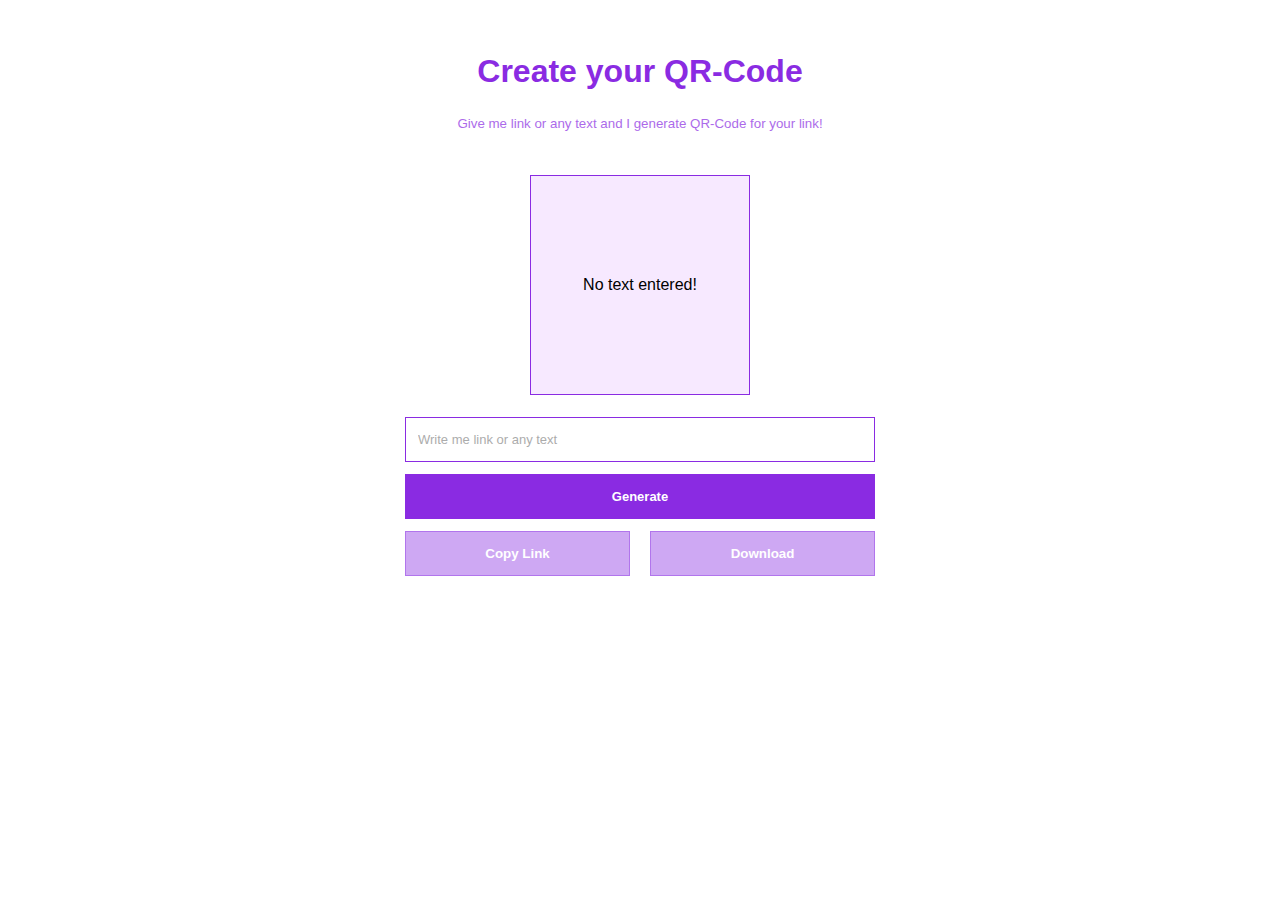
==== index.html @ 47d60fda "init" ====
<!DOCTYPE html>
<html lang="en">
  <head>
    <meta charset="UTF-8" />
    <meta name="viewport" content="width=device-width, initial-scale=1.0" />
    <meta
      name="description"
      content="Generate QR codes online for free with our QR Code Generator. Create customized QR codes for websites, URLs, text, contact information, and more."
    />
    <meta
      name="keywords"
      content="QR code generator, QR code, generate QR code, QR code creator, free QR code generator"
    />
    <meta name="author" content="Jasurbek Shomaqsudov" />

    <link rel="stylesheet" href="./style.css" />
    <title>QR Code Generator - Create QR Codes Online</title>
  </head>
  <body>
    <main class="content">
      <div class="content-header">
        <h1 class="content-header__title">Create your QR-Code</h1>
        <label for="text-input" class="content-header__description">
          Give me link or any text and I generate QR-Code for your link!
        </label>
      </div>

      <div class="content-body">
        
        <img src="" class="content-body__image" alt="qr-code" />
        <input type="text" id="text-input" class="content-body__input" placeholder="Write me link or any text" />
        <button type="button" id="btn" class="content-body__button">
          Generate
        </button>

        <div class="content-body__actions">
          <button disabled type="button" id="copy-btn" class="content-body__actions__button no-hover content-body__button">
              Copy Link
          </button>
          <button disabled type="button" id="download-btn" class="content-body__actions__button no-hover content-body__button">
              Download
          </button>
        </div>
        
      </div>
    </main>

    <script src="./script.js"></script>
  </body>
</html>
---- style.css ----
* {
  margin: 0;
  padding: 0;
  box-sizing: border-box;
  font-family: Verdana, Geneva, Tahoma, sans-serif;
}

.content {
  padding: 50px 15px 10px;
  margin: 0 auto;
  max-width: 500px;
  width: 100%;
  height: 100%;

  display: flex;
  flex-direction: column;
  row-gap: 40px;
}

.content-header,
.content-body {
  display: flex;
  flex-direction: column;
  align-items: center;
  gap: 12px;
}

.content-body__image {
  position: relative;
  margin-bottom: 10px;

  width: 220px;
  height: 220px;

  border: 1px solid blueviolet;
  background-color: rgba(137, 43, 226, 0.041);
  transition: 300ms;
}

.content-body__image::before {
  display: grid;
  place-items: center;
  content: "No text entered!";
  position: absolute;
  inset: 0;
  background-color: rgb(247, 233, 255);
}

.content-body__image:hover {
  box-shadow: 0 0 16px 0 rgba(137, 43, 226, 0.233);
}

.content-header__title {
  text-align: center;
  line-height: 42px;
  color: blueviolet;
}

.content-header__description {
  margin-top: 8px;

  color: blueviolet;
  font-size: smaller;
  line-height: 23px;

  opacity: 0.7;
}

.content-body__input,
.content-body__button {
  padding: 14px 12px;
  width: 100%;

  outline: none;
  font-size: small;
  transition: 100ms;
  border: 0.8px solid blueviolet;
}

.content-body__input::placeholder {
  opacity: 0.6;
}

.content-body__button {
  cursor: pointer;
  color: #fff;
  font-weight: 700;
  background-color: blueviolet;
}

.content-body__input:not(.no-hover):focus,
.content-body__input:not(.no-hover):hover,
.content-body__button:not(.no-hover):focus,
.content-body__button:not(.no-hover):hover {
  outline: 1.2px solid blueviolet;
}

.content-body__actions {
  width: 100%;
  display: flex;
  align-items: center;
  justify-content: space-between;
  gap: 20px;
}

.content-body__actions__button {
  cursor: no-drop;
  width: 100%;

  font-size: smaller;
  border: 0.8px solid rgba(137, 43, 226, 0.411);
  background-color: rgba(137, 43, 226, 0.411);
}

.content-body__actions__button.active {
  cursor: pointer;
  border: 0.8px solid blueviolet;
  background-color: blueviolet;
}
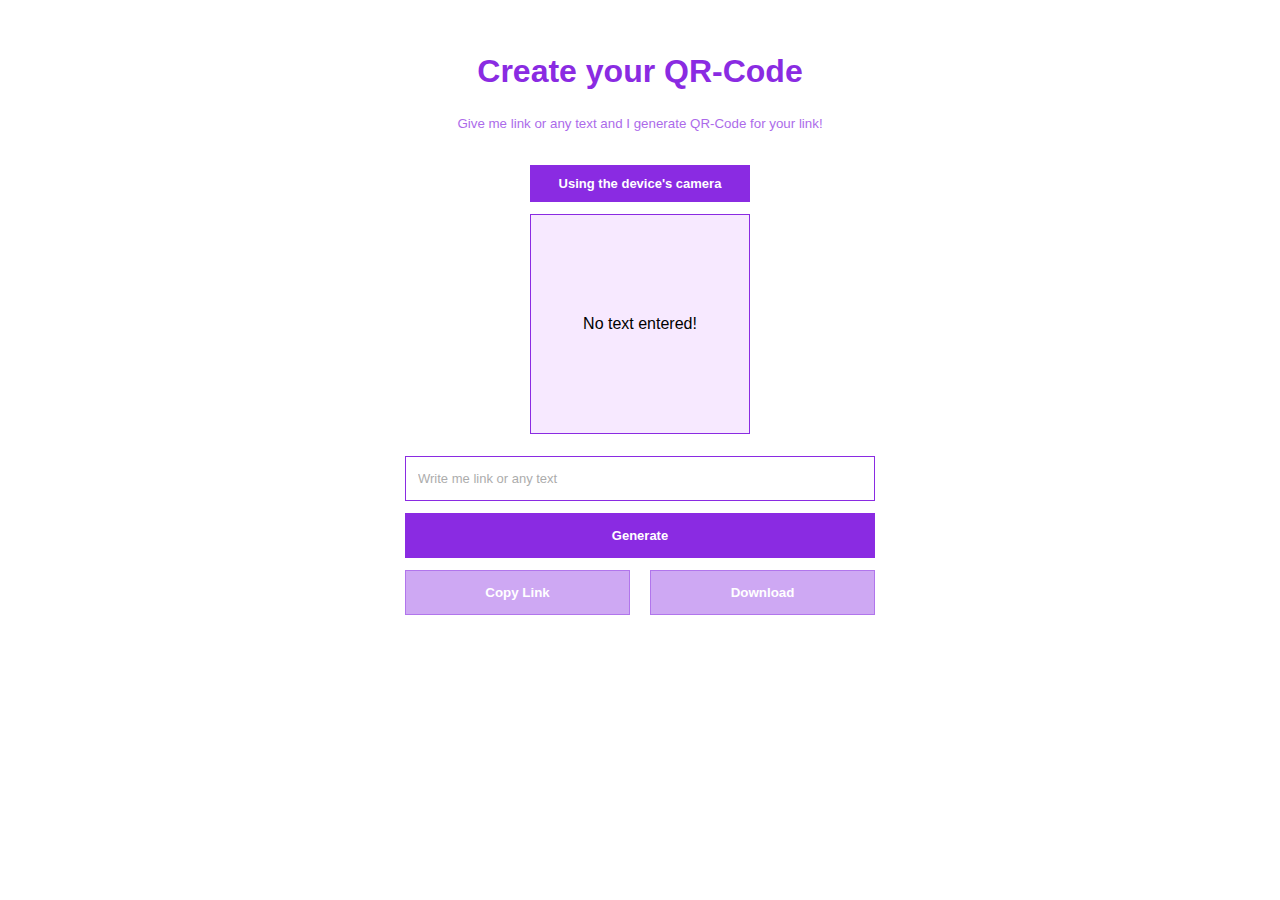
==== commit 8c96dfda: "feat: camera scener and modal" ====
--- a/index.html
+++ b/index.html
@@ -12,9 +12,10 @@
       content="QR code generator, QR code, generate QR code, QR code creator, free QR code generator"
     />
     <meta name="author" content="Jasurbek Shomaqsudov" />
+    <link rel="manifest" href="./manifest.json" />
 
     <link rel="stylesheet" href="./style.css" />
-    <title>QR Code Generator - Create QR Codes Online</title>
+    <title>QR-Code Generator - Create QR Codes Online</title>
   </head>
   <body>
     <main class="content">
@@ -26,8 +27,9 @@
       </div>
 
       <div class="content-body">
-        
-        <img src="" class="content-body__image" alt="qr-code" />
+        <button type="button" id="btn-camera" class="content-body__button btn-camera">Using the device's camera</button>
+        <img src="" class="content-body__image active" alt="qr-code" />
+        <video id="videoElement" width="220" height="220" autoplay class="content-body__image"></video>
         <input type="text" id="text-input" class="content-body__input" placeholder="Write me link or any text" />
         <button type="button" id="btn" class="content-body__button">
           Generate
@@ -45,6 +47,9 @@
       </div>
     </main>
 
+    <div class="root"></div>
+    
+    <script async src="https://docs.opencv.org/master/opencv.js"></script>
     <script src="./script.js"></script>
   </body>
 </html>
--- a/style.css
+++ b/style.css
@@ -14,7 +14,7 @@
 
   display: flex;
   flex-direction: column;
-  row-gap: 40px;
+  row-gap: 30px;
 }
 
 .content-header,
@@ -26,6 +26,11 @@
 }
 
 .content-body__image {
+  display: none;
+}
+
+.content-body__image.active {
+  display: block;
   position: relative;
   margin-bottom: 10px;
 
@@ -37,7 +42,7 @@
   transition: 300ms;
 }
 
-.content-body__image::before {
+.content-body__image.active::before {
   display: grid;
   place-items: center;
   content: "No text entered!";
@@ -46,7 +51,7 @@
   background-color: rgb(247, 233, 255);
 }
 
-.content-body__image:hover {
+.content-body__image.active:hover {
   box-shadow: 0 0 16px 0 rgba(137, 43, 226, 0.233);
 }
 
@@ -117,3 +122,56 @@
   border: 0.8px solid blueviolet;
   background-color: blueviolet;
 }
+
+/* Camera button style */
+.content-body__button.btn-camera {
+  padding: 10px 8px;
+  width: 220px;
+}
+
+video.content-body__image.active {
+  width: 220px;
+  height: 220px;
+  object-fit: cover;
+}
+
+/* For Modal */
+.modal {
+  margin: 80px auto;
+  padding: 50px 16px;
+
+  position: fixed;
+  inset: 0;
+
+  display: flex;
+  flex-direction: column;
+  justify-content: space-between;
+
+  max-width: 400px;
+  
+  background-color: white;
+  border-radius: 15px;
+  box-shadow: 0 0 20px 0 rgba(0, 0, 0, 0.315);
+  z-index: 2;
+}
+
+.modal > header > h1 {
+  font-size: 20px;
+  text-align: center;
+}
+
+.modal-backfon {
+  content: "";
+  position: fixed;
+  inset: 0;
+  background: rgba(255, 255, 255, 0.51);
+  box-shadow: 0 4px 30px rgba(0, 0, 0, 0.1);
+  backdrop-filter: blur(5px);
+  -webkit-backdrop-filter: blur(5px);
+  z-index: 1;
+}
+.modal > .modal__footer {
+  display: flex;
+  justify-content: space-between;
+  gap: 10px;
+}